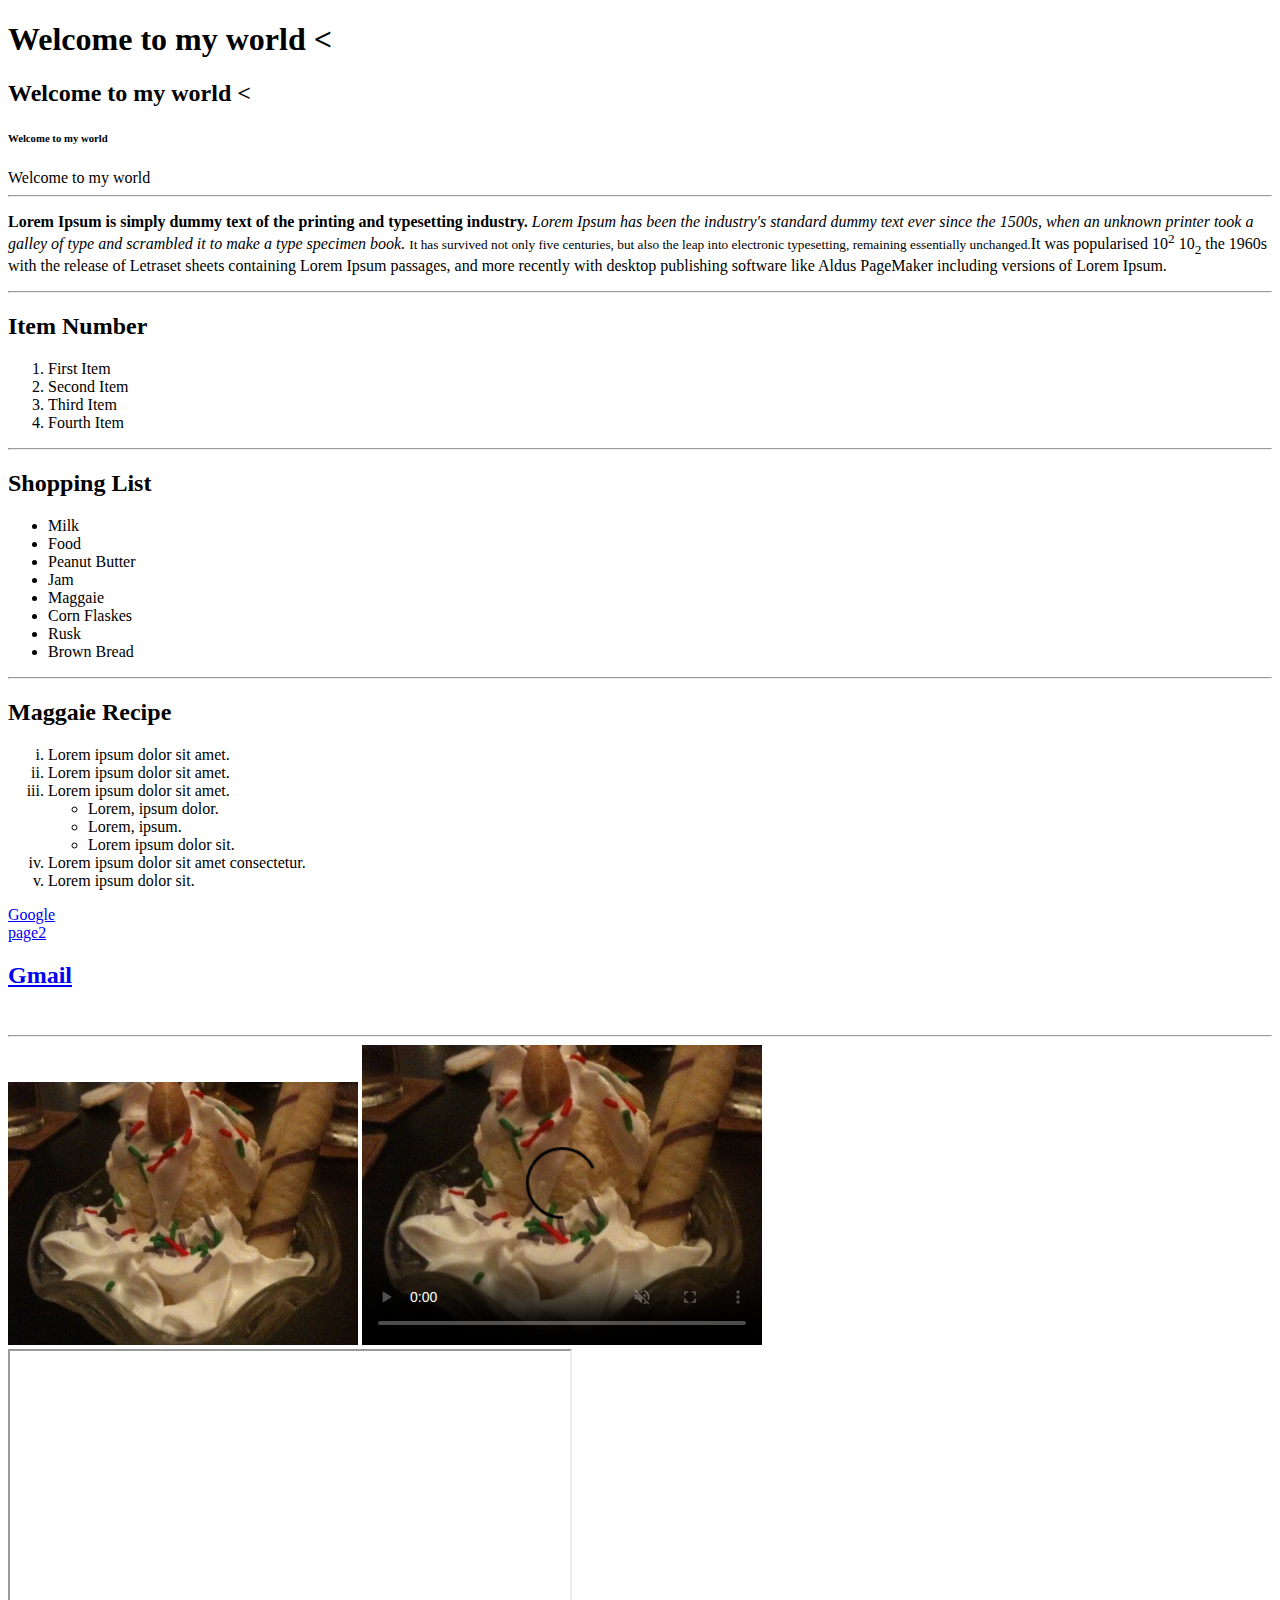
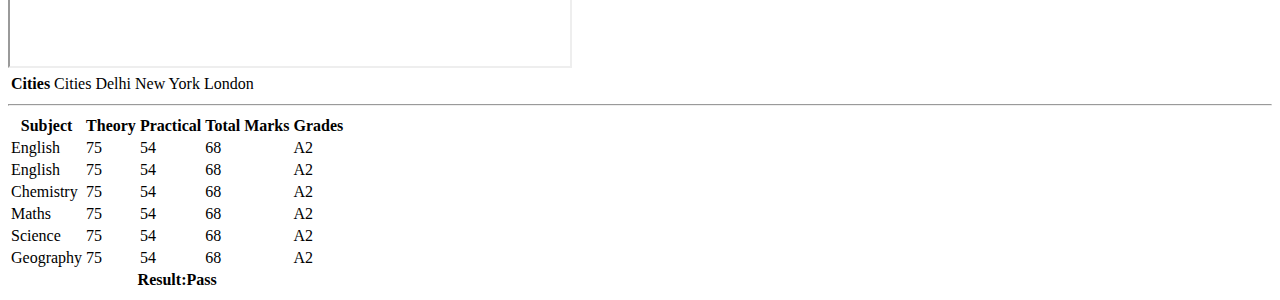
==== html5/Index1.html @ 92058b0d "Add files via upload" ====
<!DOCTYPE html>
<html lang="en">
  <head>
    <meta charset="UTF-8" />
    <meta http-equiv="X-UA-Compatible" content="IE=edge" />
    <meta name="viewport" content="width=device-width, initial-scale=1.0" />
    <title>Document</title>
  </head>
  <body>
    <h1>Welcome to my world 	< </h1>
    <h2>Welcome to my world < </h2>
    <!--<h3>Welcome to my world</h3>
    <h4>Welcome to my world</h4>
    <h5>Welcome to my world</h5>-->
    <h6>Welcome to my world</h6>
    <h7>Welcome to my world</h7>
    <hr>
    <p> <b>Lorem Ipsum is simply dummy text of the printing and typesetting industry.</b> <i>Lorem Ipsum has been the industry's standard dummy text ever since the 1500s, when an unknown printer took a galley of type and scrambled it to make a type specimen book.</i> <small>  It has survived not only five centuries, but also the leap into electronic typesetting, remaining essentially unchanged.</small>It was popularised 10<sup>2</sup> 10<sub>2</sub>  the 1960s with the release of Letraset sheets containing Lorem Ipsum passages, and more recently with desktop publishing software like Aldus PageMaker including versions of Lorem Ipsum.</p>
  </hr>
  <hr>
  <h2>Item Number</h2>
    <ol>
      <li>First Item</li>
      <li>Second Item</li>
      <li>Third Item</li>
      <li>Fourth Item</li>
   </ol>
</hr>  

<hr>
<h2>Shopping List</h2>
  <ul>
    <li>Milk</li>
    <li>Food</li>
    <li>Peanut Butter</li>
    <li>Jam</li>
    <li>Maggaie</li>
    <li>Corn Flaskes</li>
    <li>Rusk</li>
    <li>Brown Bread</li>
  </ul>
</hr>

<hr>
<h2>Maggaie Recipe</h2>
<ol type="i">
  <li>Lorem ipsum dolor sit amet.</li>
  <li>Lorem ipsum dolor sit amet.</li>
  <li>Lorem ipsum dolor sit amet.
    <ul>
        <li>Lorem, ipsum dolor.</li>
        <li>Lorem, ipsum.</li>
        <li>Lorem ipsum dolor sit.</li>
    </ul>
  </li>
  <li>Lorem ipsum dolor sit amet consectetur.</li>
  <li>Lorem ipsum dolor sit.</li>
</ol>
</hr>
<a href="https://www.google.com" target="_blank"> Google</a>
<br>
<a href="page2.html">page2</a>
<br>
<a href="http://www.gmail.com" target="_blank" rel="noopener noreferrer"><h2>Gmail</h2></a>
<br>
<hr>
<img src="25026.jpg" alt="This is an images" width="350">
<video src="https://www.youtube.com/watch?v=2QR11oDukn4&list=PLfqMhTWNBTe3H6c9OGXb5_6wcc1Mca52n&index=3" width="400" controls loop  muted poster="25026.jpg"></video>

<iframe width="560" height="315" src="https://www.youtube.com/embed/2QR11oDukn4" title="YouTube video player" frameborder="1" allow="accelerometer; autoplay; clipboard-write; encrypted-media; gyroscope; picture-in-picture" allowfullscreen></iframe>

<iframe src="https://www.interviewbit.com/blog/full-stack-developer-salary/" frameborder="0" width="550"></iframe>

<Table>
  <tr>
    <th>Cities</th>
    <td>Cities</td>
    <td>Delhi</td>
    <td>New York</td>
    <td>London</td>
  </tr>

</Table>

<hr>
<Table>
  <thead>
    <tr>
      <th>Subject</th>
      <th>Theory</th>
      <th>Practical</th>
      <th>Total Marks</th>
      <th>Grades</th>
    </tr>
  </thead>
  <tbody>
    <tr>
      <td>English</td>
      <td>75</td>
      <td>54</td>
      <td>68</td>
      <td>A2</td>
    </tr>
    <tr>
      <td>English</td>
      <td>75</td>
      <td>54</td>
      <td>68</td>
      <td>A2</td>
    </tr>
    <tr>
      <td>Chemistry</td>
      <td>75</td>
      <td>54</td>
      <td>68</td>
      <td>A2</td>
    </tr>
    <tr>
      <td>Maths</td>
      <td>75</td>
      <td>54</td>
      <td>68</td>
      <td>A2</td>
    </tr>
    <tr>
      <td>Science</td>
      <td>75</td>
      <td>54</td>
      <td>68</td>
      <td>A2</td>
    </tr>
    <tr>
      <td>Geography</td>
      <td>75</td>
      <td>54</td>
      <td>68</td>
      <td>A2</td>
    </tr>
  </tbody>
  <tfoot>
    <th colspan="5">Result:Pass</th>
  </tfoot>
</Table>
</hr>

  </body>
</html>
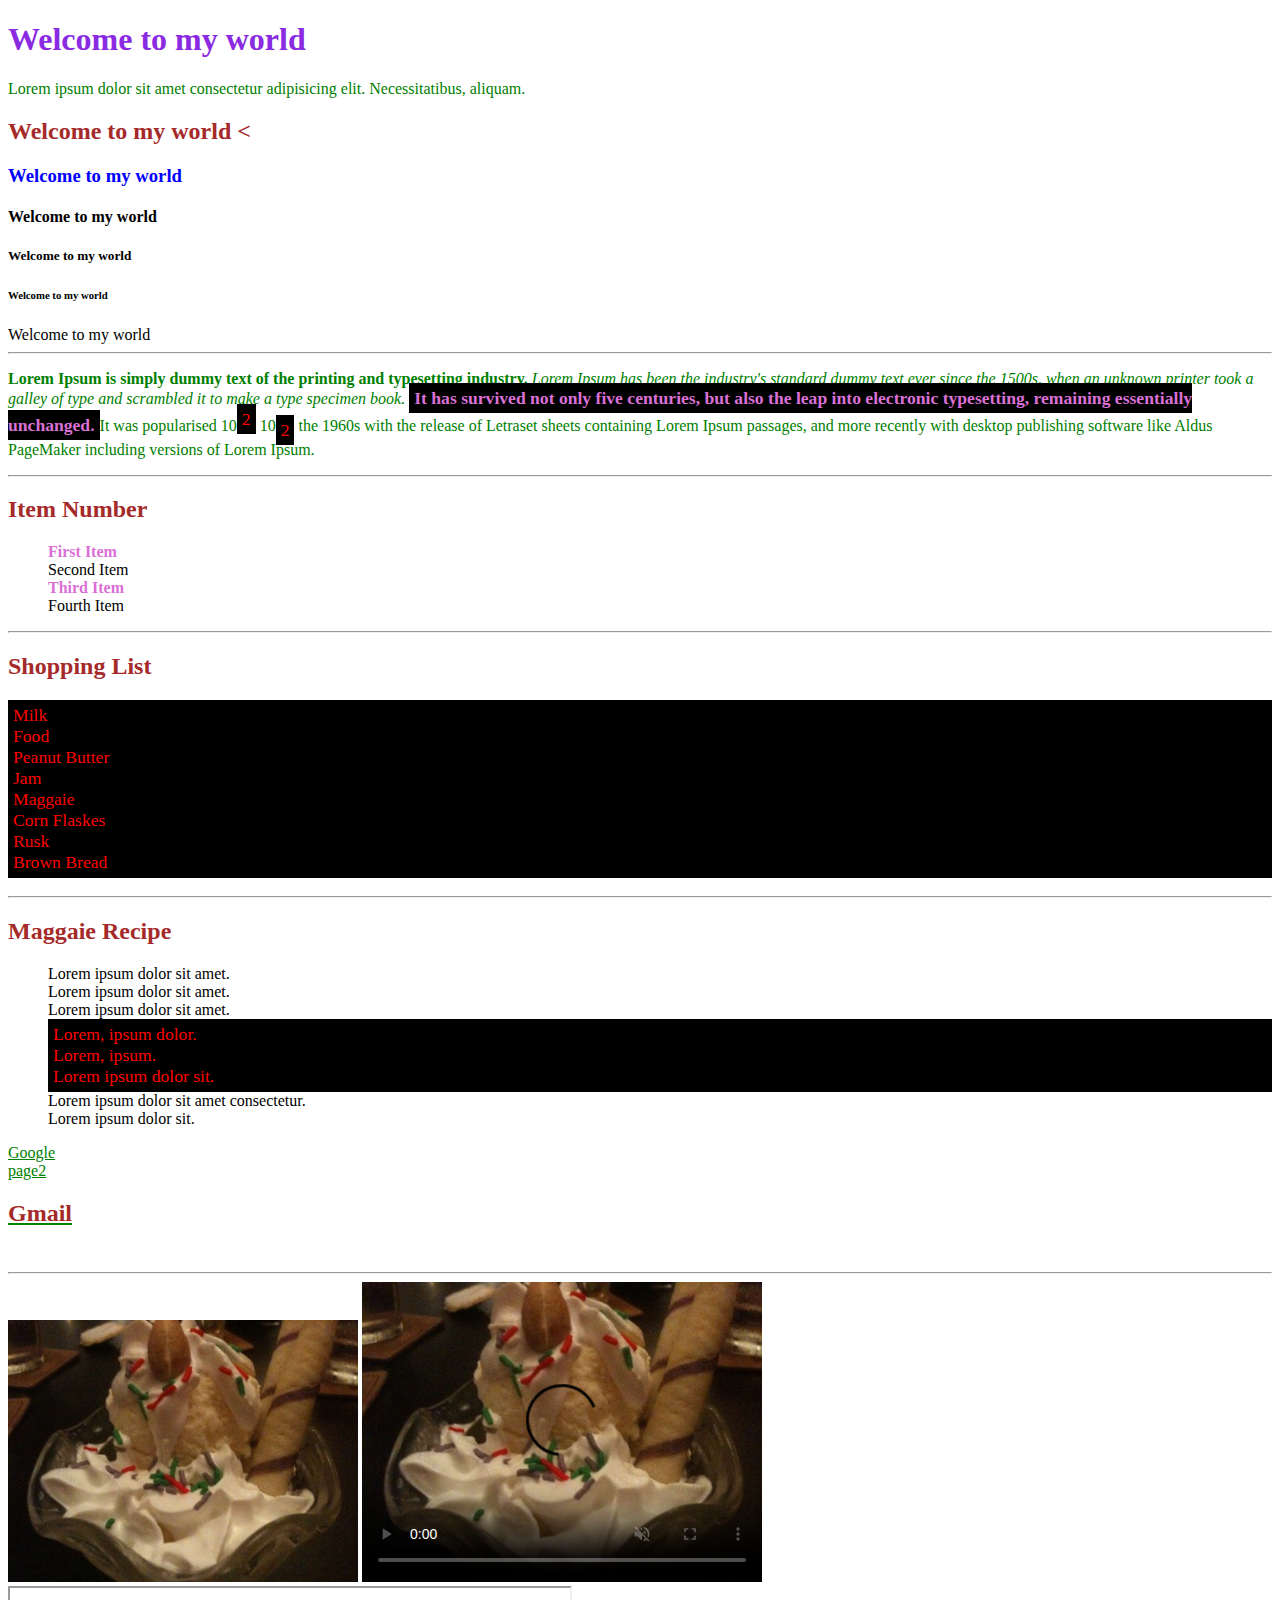
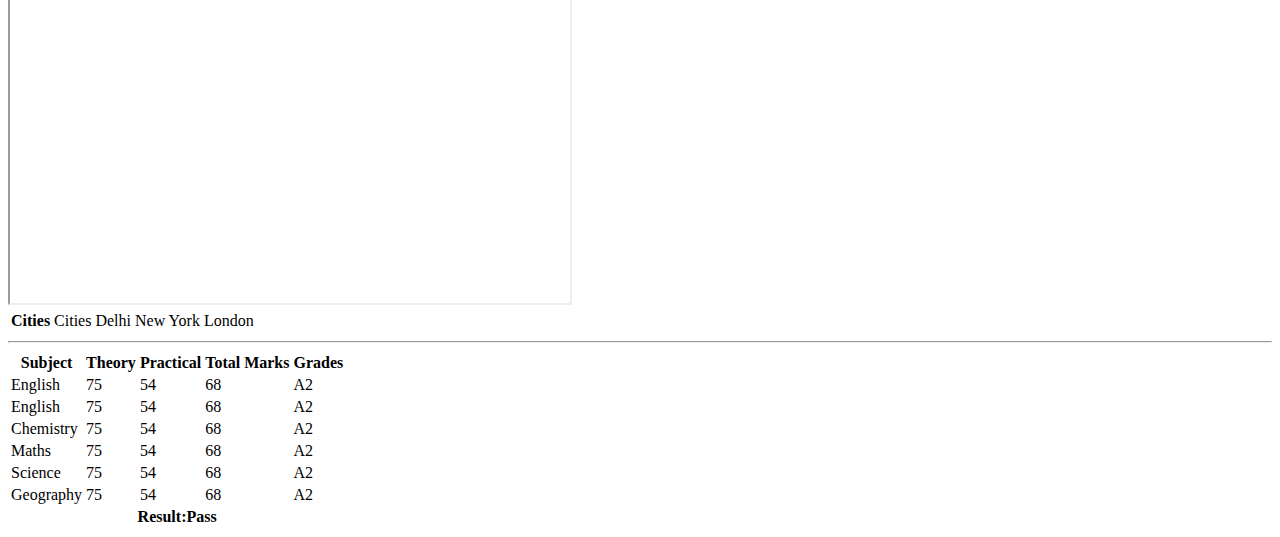
==== commit 1ff85385: "Add files via upload" ====
--- a/html5/Index1.html
+++ b/html5/Index1.html
@@ -4,25 +4,33 @@
     <meta charset="UTF-8" />
     <meta http-equiv="X-UA-Compatible" content="IE=edge" />
     <meta name="viewport" content="width=device-width, initial-scale=1.0" />
-    <title>Document</title>
+    <title>Talha Rahman</title>
+    <link rel="stylesheet" href="style.css">
+    <style>
+      h2{
+        color: brown;
+      }
+    </style>
   </head>
   <body>
-    <h1>Welcome to my world 	< </h1>
+    <h1 style="color: blueviolet;">Welcome to my world</h1>
+    <p>Lorem ipsum dolor sit amet consectetur adipisicing elit. Necessitatibus, aliquam.
+    </p>
     <h2>Welcome to my world < </h2>
-    <!--<h3>Welcome to my world</h3>
+    <h3>Welcome to my world</h3>
     <h4>Welcome to my world</h4>
-    <h5>Welcome to my world</h5>-->
+    <h5>Welcome to my world</h5>
     <h6>Welcome to my world</h6>
     <h7>Welcome to my world</h7>
     <hr>
-    <p> <b>Lorem Ipsum is simply dummy text of the printing and typesetting industry.</b> <i>Lorem Ipsum has been the industry's standard dummy text ever since the 1500s, when an unknown printer took a galley of type and scrambled it to make a type specimen book.</i> <small>  It has survived not only five centuries, but also the leap into electronic typesetting, remaining essentially unchanged.</small>It was popularised 10<sup>2</sup> 10<sub>2</sub>  the 1960s with the release of Letraset sheets containing Lorem Ipsum passages, and more recently with desktop publishing software like Aldus PageMaker including versions of Lorem Ipsum.</p>
+    <p > <b>Lorem Ipsum is simply dummy text of the printing and typesetting industry.</b> <i>Lorem Ipsum has been the industry's standard dummy text ever since the 1500s, when an unknown printer took a galley of type and scrambled it to make a type specimen book.</i> <small class="special">  It has survived not only five centuries, but also the leap into electronic typesetting, remaining essentially unchanged.</small>It was popularised 10<sup>2</sup> 10<sub class="special">2</sub>  the 1960s with the release of Letraset sheets containing Lorem Ipsum passages, and more recently with desktop publishing software like Aldus PageMaker including versions of Lorem Ipsum.</p>
   </hr>
   <hr>
   <h2>Item Number</h2>
     <ol>
-      <li>First Item</li>
+      <li class="special">First Item</li>
       <li>Second Item</li>
-      <li>Third Item</li>
+      <li class="special">Third Item</li>
       <li>Fourth Item</li>
    </ol>
 </hr>  
--- a/html5/style.css
+++ b/html5/style.css
@@ -0,0 +1,33 @@
+h3{
+    color: blue;
+}
+p,a{
+    color:green;
+
+    color: green;
+}
+
+li{
+    list-style-type:none;
+}
+
+small.special, li.special{
+    color:orchid;
+    font-weight: bold;
+}
+
+ul,small,sub,sup{
+    color:red;
+    font-size: 110%;
+    background-color: black;
+    padding: 5px;
+
+}
+
+body h1+p .special{
+
+}
+
+
+
+
